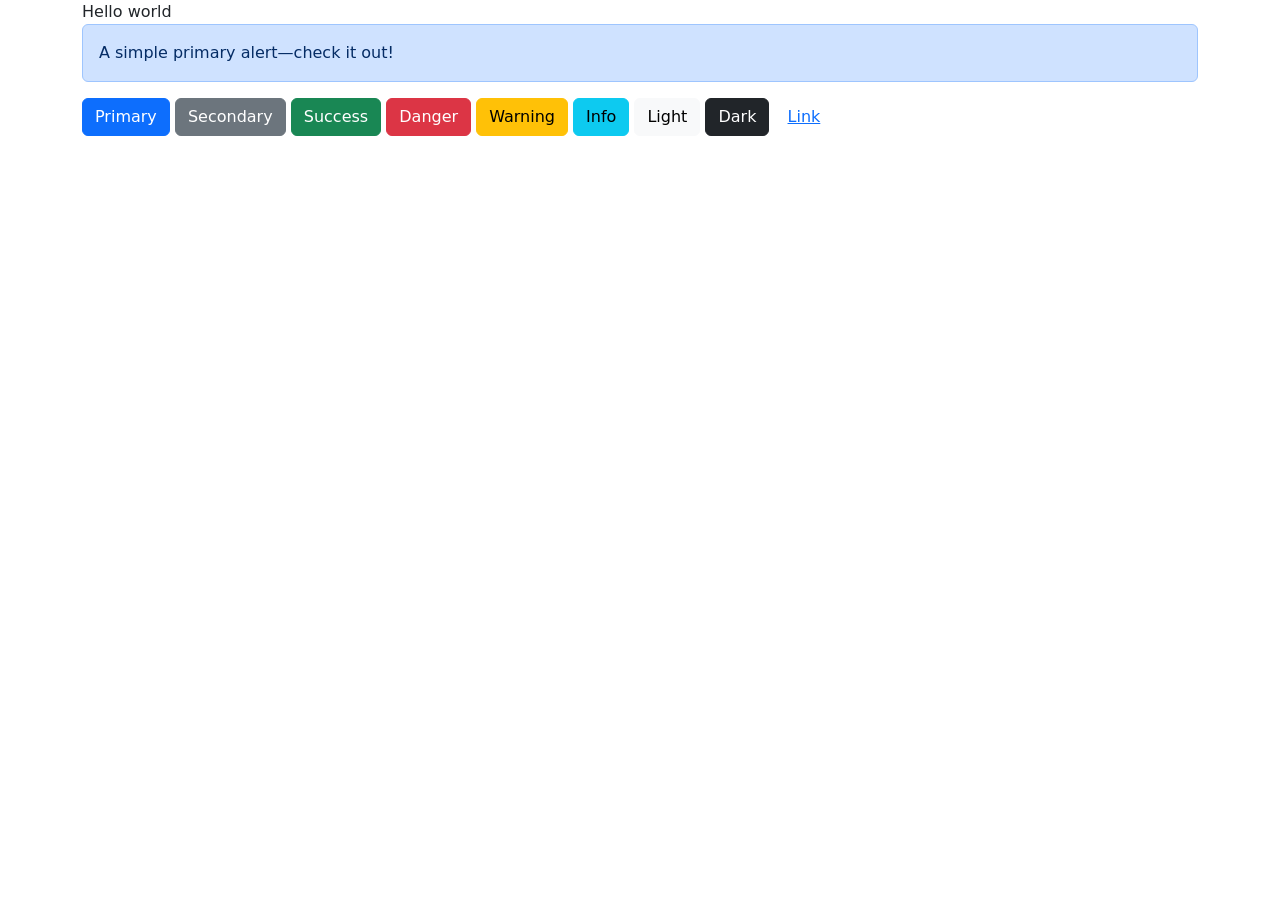
==== index.html @ 188bcb08 "test" ====
<!doctype html>
<html class="no-js" lang="">

<head>
  <meta charset="utf-8">
  <title></title>
  <meta name="description" content="">
  <meta name="viewport" content="width=device-width, initial-scale=1">

  <meta property="og:title" content="">
  <meta property="og:type" content="">
  <meta property="og:url" content="">
  <meta property="og:image" content="">

  <link rel="manifest" href="site.webmanifest">
  <link rel="apple-touch-icon" href="icon.png">
  <!-- Place favicon.ico in the root directory -->
<!-- CSS only -->
<link href="https://cdn.jsdelivr.net/npm/bootstrap@5.2.2/dist/css/bootstrap.min.css" rel="stylesheet" integrity="sha384-Zenh87qX5JnK2Jl0vWa8Ck2rdkQ2Bzep5IDxbcnCeuOxjzrPF/et3URy9Bv1WTRi" crossorigin="anonymous">

  <meta name="theme-color" content="#fafafa">
</head>

<body>

<div class="container">
Hello world

<div class="alert alert-primary" role="alert">
  A simple primary alert—check it out!
</div>

<button type="button" class="btn btn-primary">Primary</button>
<button type="button" class="btn btn-secondary">Secondary</button>
<button type="button" class="btn btn-success">Success</button>
<button type="button" class="btn btn-danger">Danger</button>
<button type="button" class="btn btn-warning">Warning</button>
<button type="button" class="btn btn-info">Info</button>
<button type="button" class="btn btn-light">Light</button>
<button type="button" class="btn btn-dark">Dark</button>

<button type="button" class="btn btn-link">Link</button>



</div>

</body>

</html>
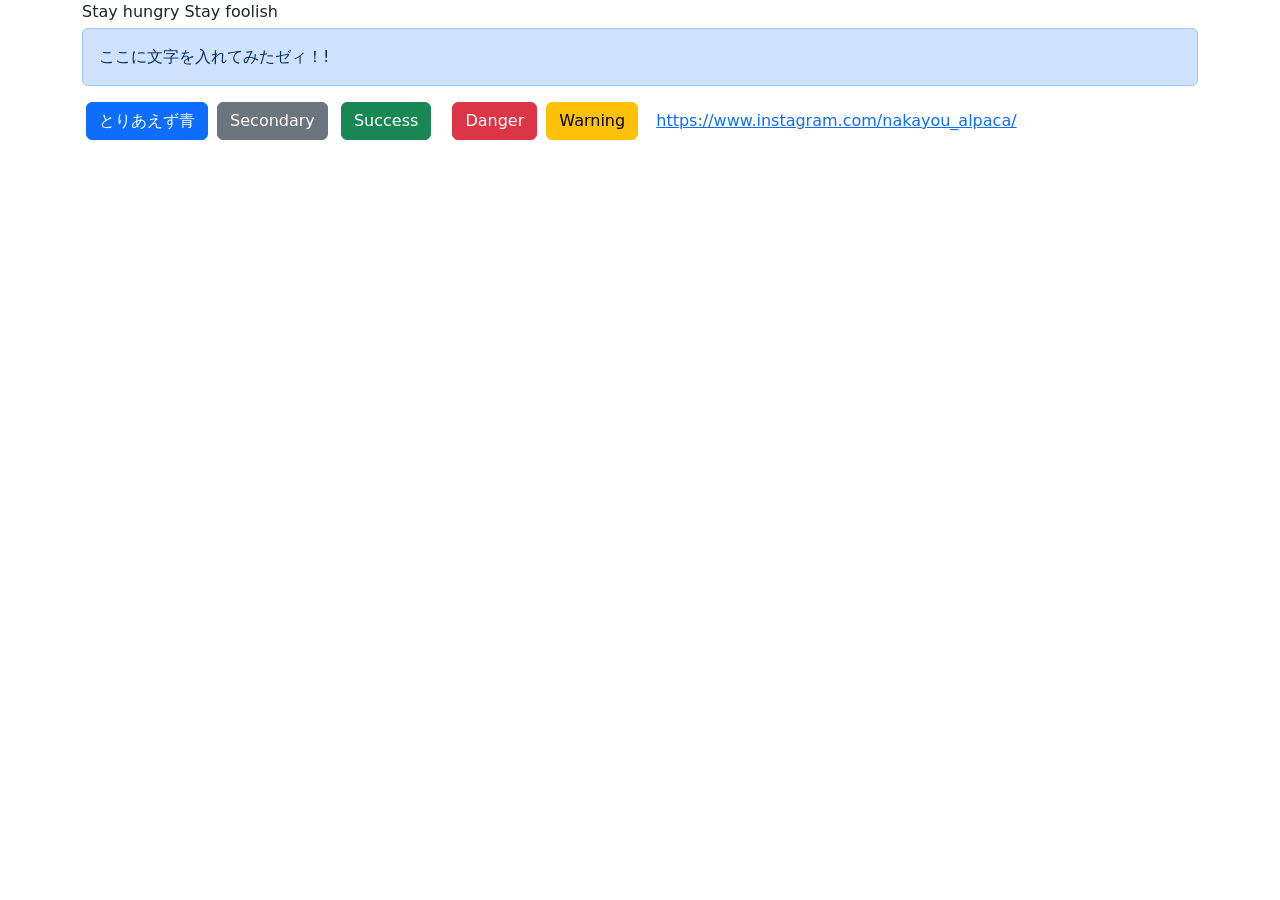
==== commit adc5683c: "HTMLとJAVAのTEST" ====
--- a/index.html
+++ b/index.html
@@ -24,22 +24,19 @@
 <body>
 
 <div class="container">
-Hello world
+Stay hungry Stay foolish
 
-<div class="alert alert-primary" role="alert">
-  A simple primary alert—check it out!
+<div class="mt-1 alert alert-primary" role="alert">
+ ここに文字を入れてみたゼィ！!
 </div>
 
-<button type="button" class="btn btn-primary">Primary</button>
-<button type="button" class="btn btn-secondary">Secondary</button>
-<button type="button" class="btn btn-success">Success</button>
-<button type="button" class="btn btn-danger">Danger</button>
-<button type="button" class="btn btn-warning">Warning</button>
-<button type="button" class="btn btn-info">Info</button>
-<button type="button" class="btn btn-light">Light</button>
-<button type="button" class="btn btn-dark">Dark</button>
+<button type="button" class="ms-1 btn btn-primary">とりあえず青</button>
+<button type="button" class="ms-1 btn btn-secondary">Secondary</button>
+<button type="button" class="ms-2 btn btn-success">Success</button>
+<button type="button" class="ms-3 btn btn-danger">Danger</button>
+<button type="button" class="ms-1 btn btn-warning">Warning</button>
 
-<button type="button" class="btn btn-link">Link</button>
+<button type="button" class="btn btn-link">https://www.instagram.com/nakayou_alpaca/</button>
 
 
 
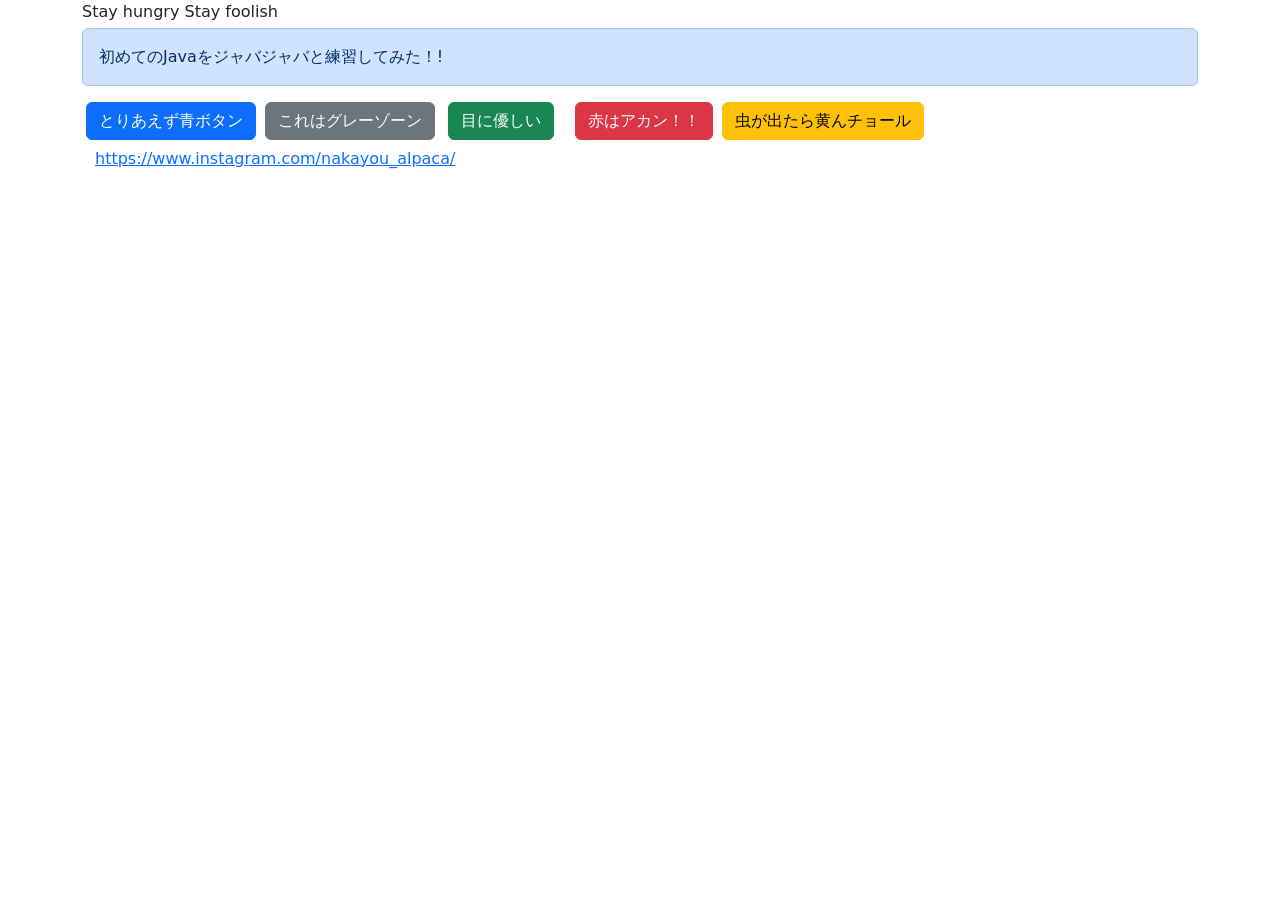
==== commit a73ff4fa: "練習10月23日" ====
--- a/index.html
+++ b/index.html
@@ -27,14 +27,14 @@
 Stay hungry Stay foolish
 
 <div class="mt-1 alert alert-primary" role="alert">
- ここに文字を入れてみたゼィ！!
+ 初めてのJavaをジャバジャバと練習してみた！!
 </div>
 
-<button type="button" class="ms-1 btn btn-primary">とりあえず青</button>
-<button type="button" class="ms-1 btn btn-secondary">Secondary</button>
-<button type="button" class="ms-2 btn btn-success">Success</button>
-<button type="button" class="ms-3 btn btn-danger">Danger</button>
-<button type="button" class="ms-1 btn btn-warning">Warning</button>
+<button type="button" class="ms-1 btn btn-primary">とりあえず青ボタン</button>
+<button type="button" class="ms-1 btn btn-secondary">これはグレーゾーン</button>
+<button type="button" class="ms-2 btn btn-success">目に優しい</button>
+<button type="button" class="ms-3 btn btn-danger">赤はアカン！！</button>
+<button type="button" class="ms-1 btn btn-warning">虫が出たら黄んチョール</button>
 
 <button type="button" class="btn btn-link">https://www.instagram.com/nakayou_alpaca/</button>
 
@@ -42,6 +42,8 @@
 
 </div>
 
+<script src="index.js"></script>
+
 </body>
 
 </html>
